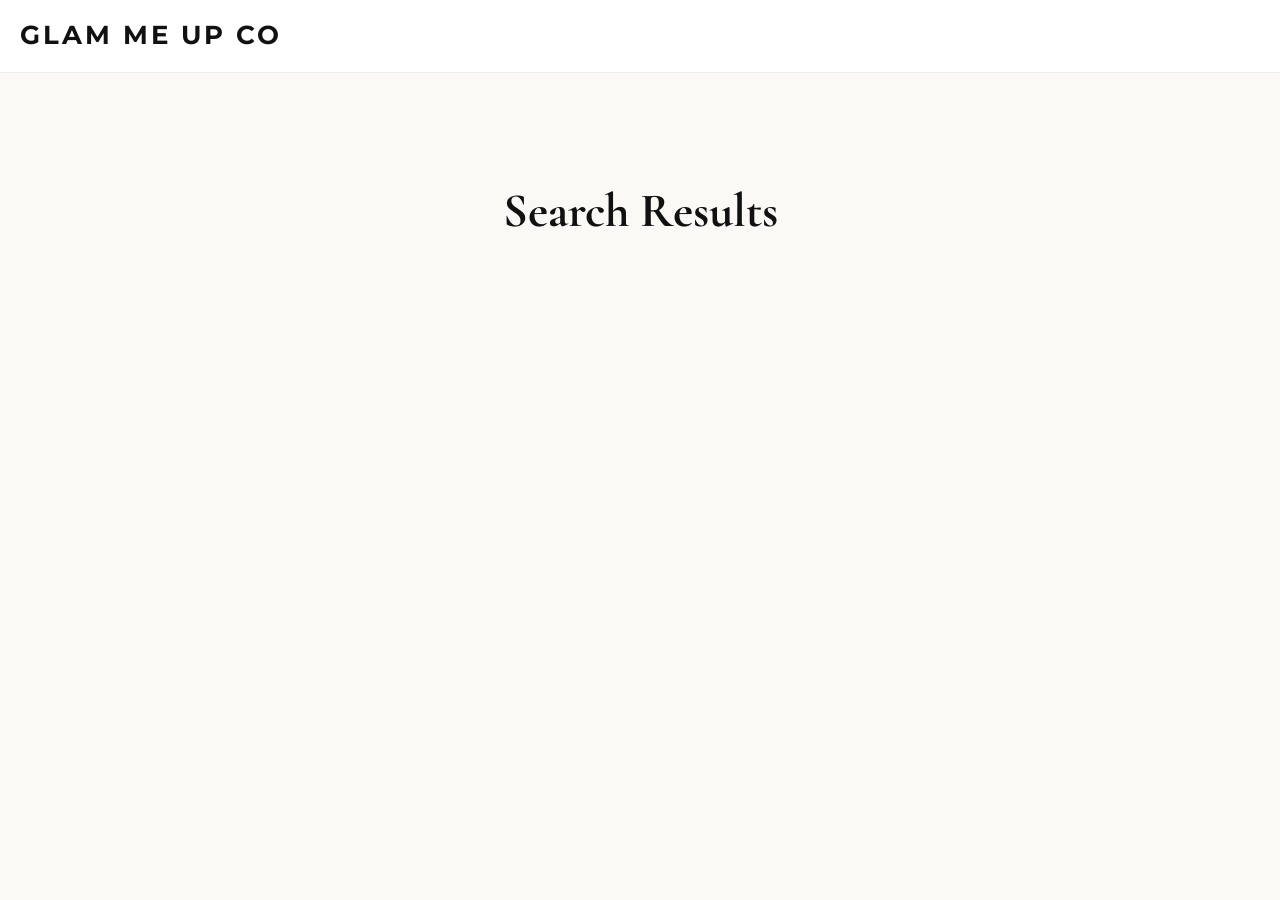
==== search.html @ 22fc45bb "Update search.html" ====
<!DOCTYPE html>
<html lang="en">

<head>

    <meta charset="UTF-8">
    <meta name="viewport" content="width=device-width, initial-scale=1.0">

    <title>Search Results | GLAM ME UP CO</title>

    <link rel="stylesheet" href="style.css">

    <link href="https://fonts.googleapis.com/css2?family=Cormorant+Garamond:wght@400;600;700&family=Montserrat:wght@300;400;500;600&display=swap" rel="stylesheet">

</head>

<body>

    <!-- Header -->
    <header class="navbar">

        <div class="logo">
            GLAM ME UP CO
        </div>

    </header>

    <!-- Search Results -->

    <section class="signature">

        <div class="section-title">

            <h2 id="searchHeading">
                Search Results
            </h2>

            <p id="resultCount"></p>

        </div>

        <div class="product-grid" id="searchResults">

        </div>

        <p id="noResults" style="display:none;">
            No products found.
        </p>

    </section>

    <script src="search.js"></script>

</body>

</html>
---- style.css ----
*{
margin:0;
padding:0;
box-sizing:border-box;
}

html{
scroll-behavior:smooth;
}

body{

font-family:'Montserrat',sans-serif;

background:#FAF9F6;

color:#111;

line-height:1.6;
   
}

h1,h2,h3{

font-family:'Cormorant Garamond',serif;

}
/* =========================
   HEADER (CLEAN SYSTEM)
========================= */

.navbar{
    position: sticky;
    top: 0;
    z-index: 1000;

    display: flex;
    align-items: center;
    justify-content: space-between;

    padding: 15px 20px;

    background: #fff;
    border-bottom: 1px solid #eee;

    flex-wrap: nowrap; /* IMPORTANT: prevents stacking */
}

/* =========================
   LOGO (LEFT SIDE)
========================= */

.logo{
    font-size: 26px;
    font-weight: 700;
    letter-spacing: 3px;

    white-space: nowrap;
    flex-shrink: 0;
}

/* =========================
   RIGHT ICON GROUP
========================= */

.nav-icons{
    display: flex;
    align-items: center;
    gap: 12px;

    flex-shrink: 0;
}

/* =========================
   ICON BUTTONS
========================= */

.search-toggle,
.menu-toggle,
.cart-icon{
    background: none;
    border: none;
    cursor: pointer;

    display: flex;
    align-items: center;
    justify-content: center;

    color: #000;
    transition: 0.3s;
}

.search-toggle:hover,
.menu-toggle:hover,
.cart-icon:hover{
    color: #e91e63;
}

/* =========================
   NAV LINKS (DESKTOP)
========================= */

.nav-links{
    display: flex;
    list-style: none;
    gap: 40px;

    justify-content: center;
    flex: 2;
}

.nav-links a{
    font-size: 14px;
    font-weight: 500;
    letter-spacing: 1px;
    text-decoration: none;
    color: #111;
    text-transform: uppercase;
    transition: 0.3s;
}

.nav-links a:hover{
    color: #c79a6b;
}

/* =========================
   CART
========================= */

.cart-icon{
    font-size: 22px;
    cursor: pointer;
}

#cart-count{
    display: none;
    font-size: 10px;
    font-weight: 600;
    margin-left: 2px;
}

/* =========================
   MOBILE FIX (PHONE ONLY)
   THIS FIXES YOUR ISSUE
========================= */

@media(max-width: 768px){

    /* KEEP ROW LAYOUT — DO NOT STACK */
    .navbar{
        flex-wrap: nowrap;
        justify-content: space-between;
        padding: 12px 15px;
    }

    .logo{
        font-size: 20px;
        letter-spacing: 2px;
    }

    .nav-icons{
        gap: 10px;
    }

    .nav-links{
        display: none; /* hides desktop nav on mobile */
    }
}

/* EXTRA SMALL PHONES */
@media(max-width: 480px){

    .logo{
        font-size: 18px;
        letter-spacing: 1px;
    }

    .nav-icons{
        gap: 8px;
    }

    .search-toggle svg,
    .menu-toggle svg,
    .cart-icon svg{
        width: 18px;
        height: 18px;
    }
}

.hero{

height:90vh;

display:flex;

align-items:center;

padding:0 8%;

background:#F5F1EC;

}

.hero-content{

max-width:650px;

}

.small-title{

letter-spacing:4px;

text-transform:uppercase;

color:#777;

margin-bottom:20px;

}

.hero h1{

font-size:72px;

line-height:1.1;

margin-bottom:25px;

}

.hero-text{

font-size:18px;

max-width:500px;

margin-bottom:40px;

color:#555;

}

.btn{

display:inline-block;

padding:16px 34px;

background:black;

color:white;

text-decoration:none;

border-radius:40px;

margin-right:15px;

transition:.3s;

}

.btn:hover{

background:#333;

}

.btn-outline{

display:inline-block;

padding:16px 34px;

border:2px solid black;

text-decoration:none;

color:black;

border-radius:40px;

transition:.3s;

}

.btn-outline:hover{

background:black;

color:white;

}
.contact form {
    max-width: 600px;
    margin: auto;
}

.contact input,
.contact textarea {
    width: 100%;
    padding: 15px;
    margin: 10px 0;
    border: none;
    border-radius: 8px;
}

.contact button {
    background: black;
    color: white;
    padding: 15px 30px;
    border: none;
    border-radius: 30px;
    cursor: pointer;
    font-weight: bold;
    transition: 0.3s;
}

.contact button:hover {
    background: #333;
}
/* Mobile Design */
@media (max-width: 768px) {

    .nav-links {
        flex-direction: column;
        gap: 15px;
        padding: 0;
        margin-top: 15px;
    }

    .hero h1 {
        font-size: 40px;
    }

    .hero p {
        font-size: 18px;
        padding: 0 20px;
    }

    .grid {
        flex-direction: column;
        align-items: center;
    }

    .card {
        width: 90%;
    }

    .btn,
    .btn-outline {
        display: block;
        margin: 10px auto;
        width: 200px;
    }

    .contact form {
        width: 90%;
    }
}
.whatsapp {
    position: fixed;
    bottom: 20px;
    right: 20px;
    background: #25D366;
    color: white;
    padding: 15px 20px;
    border-radius: 30px;
    text-decoration: none;
    font-weight: bold;
}
.gallery {
    padding: 80px 20px;
    text-align: center;
}

.gallery-grid {
    display: grid;
    grid-template-columns: repeat(auto-fit, minmax(250px, 1fr));
    gap: 15px;
}

.gallery-grid img {
    width: 100%;
    height: 350px;
    object-fit: cover;
    border-radius: 10px;
    transition: transform 0.4s ease;
}

.gallery-grid img:hover {
    transform: scale(1.05);
}
@keyframes fadeIn {
    from {
        opacity: 0;
        transform: translateY(30px);
    }

    to {
        opacity: 1;
        transform: translateY(0);
    }
}

section {
    animation: fadeIn 1s ease;
}
.booking {
    padding: 80px 20px;
    text-align: center;
}

.booking-form {
    max-width: 700px;
    margin: auto;
}

.booking-form input,
.booking-form select,
.booking-form textarea {
    width: 100%;
    padding: 15px;
    margin: 10px 0;
    border-radius: 8px;
    border: none;
}

.booking-form button {
    background: black;
    color: white;
    padding: 15px 30px;
    border: none;
    border-radius: 30px;
    font-weight: bold;
    cursor: pointer;
}
.newsletter {
    background: #111;
    padding: 60px 20px;
    text-align: center;
}

.newsletter input {
    padding: 15px;
    width: 300px;
    max-width: 90%;
}

.newsletter button {
    padding: 15px 25px;
    background: #e88aa8;
    border: none;
    margin-left: 10px;
}
.newsletter button {
    background: black;
    color: white;
    border: none;
    padding: 12px 20px;
    cursor: pointer;
}

.newsletter input {
    border: 1px solid #ddd;
    padding: 12px;
}
.socials {
    margin-top: 20px;
}

.socials a {
    color: black;
    margin: 0 10px;
    text-decoration: none;
}
.add-cart {
    background: white;
    color: black;
    border: 1px solid black;
    padding: 12px 20px;
    border-radius: 30px;
    cursor: pointer;
    transition: 0.3s;
}
    .add-cart {
    margin-top: 10px;
    width: 100%;
}

.add-cart:hover {
    background: black;
    color: white;
}

.cart-icon {
    color: black;
    font-size: 22px;
    cursor: pointer;
}
.cart-panel {
    position: fixed;
    top: 0;
    right: -350px;
    width: 320px;
    height: 100%;
    background: #111;
    color: white;
    padding: 20px;
    transition: right 0.4s ease;
    overflow-y: auto;
    z-index: 1000;
}

.cart-panel.open {
    right: 0;
}

.cart-panel ul {
    list-style: none;
    padding: 0;
}

.cart-panel li {
    padding: 15px 0;
    border-bottom: 1px solid #e88aa8;
}

.checkout-btn {
    width: 100%;
    padding: 15px;
    background: black;
    color: white;
    border: none;
    font-weight: bold;
    margin-top: 20px;
    cursor: pointer;
}
.checkout-btn:hover {

    background: #333;

}
.remove-btn {
    float: right;
    background: red;
    color: white;
    border: none;
    border-radius: 50%;
    cursor: pointer;
    width: 25px;
    height: 25px;
}
.product-page {
    display: flex;
    flex-wrap: wrap;
    gap: 40px;
    padding: 80px 40px;
    align-items: center;
}

.product-page img {
    width: 400px;
    max-width: 100%;
    border-radius: 10px;
}

.product-info {
    max-width: 500px;
}

.price {
    color: black;
    font-size: 28px;
}
.search-section {
    text-align: center;
    margin: 40px 0;
}

#searchInput {
    width: 300px;
    max-width: 90%;
    padding: 15px;
    border-radius: 30px;
    border: none;
}

.filters {
    text-align: center;
    margin: 20px 0;
}

.filters button {
    background: #e88aa8;
    border: none;
    padding: 12px 20px;
    margin: 5px;
    border-radius: 25px;
    cursor: pointer;
}
.signature{
    padding:100px 8%;
    text-align:center;
}

.section-title h2{
    font-size:48px;
    margin-bottom:10px;
}

.section-title p{
    color:#666;
    margin-bottom:50px;
}

.product-grid{
    display:grid;
    grid-template-columns:repeat(3,1fr);
    gap:30px;
}

.product-card{
    background:white;
    border-radius:15px;
    padding:20px;
    box-shadow:0 10px 25px rgba(0,0,0,0.05);
    transition:.3s;
}

.product-card:hover{
    transform:translateY(-8px);
}

.product-card img{
    width:100%;
    height:350px;
    object-fit:cover;
    border-radius:12px;
}

.product-card h3{
    margin:15px 0 5px;
}

.price{
    color:#E8A3B5;
    font-weight:bold;
    margin-bottom:15px;
}

.add-cart{
    background:white;
    border:1px solid black;
    padding:12px 20px;
    border-radius:30px;
    cursor:pointer;
    transition:.3s;
}

.add-cart:hover{
    background:black;
    color:white;
}
@media(max-width:900px){
    .product-grid{
        grid-template-columns:1fr;
    }
}
/* =========================
   IPAD PORTRAIT FIX (SIGNATURE PIECES)
   Keeps same layout as desktop
========================= */

@media (min-width: 768px) and (max-width: 1024px) and (orientation: portrait){

    .product-grid{
        grid-template-columns: repeat(3, 1fr);
        gap: 30px;
    }

    .product-card img{
        height: 320px;
    }
}
.about{
    padding:100px 8%;
    background:#FAF9F6;
}

.about-container{
    display:flex;
    justify-content:center;
}

.about-text{
    max-width:900px;
    text-align:left;
}

.about-text h2{
    font-size:48px;
    margin-bottom:25px;
}

.about-text p{
    margin-bottom:18px;
    color:#555;
    line-height:1.8;
    font-size:17px;
}

.signature-line{
    margin-top:30px;
    font-size:18px;
    color:#111;
    letter-spacing:1px;
}
.why{
    padding:100px 8%;
    background:white;
    text-align:center;
}

.why-grid{
    display:grid;
    grid-template-columns:repeat(2,1fr);
    gap:30px;
    margin-top:50px;
}

.why-box{
    background:#FAF9F6;
    padding:30px;
    border-radius:15px;
    transition:.3s;
    border:1px solid #eee;
}

.why-box:hover{
    transform:translateY(-8px);
}

.why-box h3{
    margin-bottom:15px;
    font-size:22px;
}

.why-box p{
    color:#555;
    line-height:1.6;
}
@media(max-width:900px){
    .why-grid{
        grid-template-columns:1fr;
    }
}
.lookbook{
    padding:120px 10%;
    background:#FAF9F6;
    text-align:center;
}

.gallery-grid{
    display:grid;
    grid-template-columns:repeat(3, 1fr);
    gap:40px; /* 👈 BIGGER SPACE BETWEEN IMAGES */
    margin-top:60px;
}

.gallery-item{
    overflow:hidden;
    border-radius:18px;
    box-shadow:0 10px 30px rgba(0,0,0,0.06);
}

.gallery-item img{
    width:100%;
    height:380px;
    object-fit:cover;
    transition:0.5s ease;
    display:block;
}

.gallery-item img:hover{
    transform:scale(1.05);
}
@media(max-width:900px){
    .gallery-grid{
        grid-template-columns:1fr;
        gap:30px;
    }

    .gallery-item img{
        height:320px;
    }
}
.testimonials{
    padding:120px 10%;
    background:white;
    text-align:center;
}

.testimonial-grid{
    display:grid;
    grid-template-columns:repeat(3,1fr);
    gap:30px;
    margin-top:60px;
}

.testimonial-card{
    background:#FAF9F6;
    padding:35px;
    border-radius:15px;
    box-shadow:0 10px 25px rgba(0,0,0,0.05);
    transition:0.3s;
}

.testimonial-card:hover{
    transform:translateY(-8px);
}

.testimonial-card p{
    font-style:italic;
    color:#555;
    line-height:1.7;
    margin-bottom:20px;
}

.testimonial-card h4{
    color:#111;
    font-weight:600;
}
@media(max-width:900px){
    .testimonial-grid{
        grid-template-columns:1fr;
    }
}
.booking{
    padding:120px 10%;
    background:#FAF9F6;
    text-align:center;
}

.booking-form{
    max-width:700px;
    margin:50px auto 0;
    display:flex;
    flex-direction:column;
    gap:20px;
}

.booking-form input,
.booking-form select,
.booking-form textarea{
    padding:15px;
    border:1px solid #ddd;
    border-radius:10px;
    font-family:inherit;
    font-size:16px;
    background:white;
}

.booking-form textarea{
    resize:none;
}

.booking-form button{
    background:black;
    color:white;
    padding:15px;
    border:none;
    border-radius:30px;
    cursor:pointer;
    font-weight:bold;
    transition:0.3s;
}

.booking-form button:hover{
    background:#333;
}
#consultation .section-title{
    text-align: center;
    margin-bottom: 40px;
}

#consultation .section-title h2{
    font-size: 48px;
    margin-bottom: 10px;
}

#consultation .section-title p{
    color: #666;s
    font-size: 16px;
}
.newsletter{
    padding:120px 10%;
    background:white;
    text-align:center;
}

.newsletter-box{
    display:flex;
    justify-content:center;
    gap:10px;
    margin-top:40px;
    flex-wrap:wrap;
}

.newsletter-box input{
    padding:15px;
    width:300px;
    border:1px solid pink;
    border-radius:30px;
    outline:none;
}

.newsletter-box button{
    padding:15px 25px;
    border:none;
    border-radius:30px;
    background:black;
    color:white;
    cursor:pointer;
    transition:0.3s;
}

.newsletter-box button:hover{
    background:#333;
}

.search-wrapper{
    position: relative;
    display: flex;
    flex-direction: column;
    align-items: flex-end;
}

/* SVG buttons */
.search-toggle,
.search-box button{
    background: none;
    border: none;
    cursor: pointer;
    display: flex;
    align-items: center;
    justify-content: center;
    color: black;
}

/* hidden search box */
.search-box{
    display: none;
    align-items: center;
    background: #fff;
    border: 1px solid #ddd;
    border-radius: 30px;
    padding: 6px 12px;
    width: 320px;
}

.search-box.active{
    display: flex;
}
.search-box button:hover{
    background:#333;
}
.search-box input{
    flex: 1;
    border: none;
    outline: none;
    font-size: 15px;
    background: transparent;
}
.search-actions{
    display: flex;
    align-items: center;
    gap: 8px;
}
.search-actions button{
    background: none;
    border: none;
    cursor: pointer;
    display: flex;
    align-items: center;
    justify-content: center;
    color: black;
    padding: 4px;
}

.search-actions button:hover{
    color: #e9a8bb;
}
#noResults{
    text-align:center;
    margin-top:40px;
    font-size:20px;
    color:#777;
    font-style:italic;
}
.search-suggestions{
    position: absolute;
    top: 100%;
    left: 0;

    width: 100%;

    background: white;
    border: 1px solid #ddd;
    border-radius: 10px;

    margin-top: 5px;

    box-shadow: 0 8px 20px rgba(0,0,0,0.1);

    display: none;
    z-index: 9999;
}

.search-suggestions div{
    padding:12px;
    cursor:pointer;
    transition:0.3s;
}

.search-suggestions div:hover{
    background:#f7f7f7;
}

.side-menu{
    position: fixed;
    top: 0;
    right: -250px;
    width: 250px;
    height: 100vh;
    background: white;
    box-shadow: -2px 0 10px rgba(0,0,0,0.1);
    padding: 80px 20px;
    display: flex;
    flex-direction: column;
    gap: 20px;
    transition: 0.3s ease;
    z-index: 9999;
}

.side-menu a{
    text-decoration: none;
    color: black;
    font-size: 14px;
    text-transform: uppercase;
    letter-spacing: 1px;
}

.side-menu.active{
    right: 0;
}

/* =========================
   CONTACT SECTION (LUXURY SVG VERSION)
========================= */

.contact-section{
    padding: 100px 8%;
    background: #FAF9F6;
    text-align: center;
}

/* TITLE */
.contact-section .section-title h2{
    font-size: 48px;
    margin-bottom: 10px;
}

.contact-section .section-title p{
    color: #666;
    margin-bottom: 50px;
}

/* GRID */
.contact-grid{
    display: grid;
    grid-template-columns: repeat(4, 1fr);
    gap: 25px;
    margin-top: 40px;
}

/* CARD */
.contact-card{
    background: white;
    padding: 30px 20px;
    border-radius: 15px;
    box-shadow: 0 10px 25px rgba(0,0,0,0.05);
    transition: 0.3s ease;
    text-align: center;
}

.contact-card:hover{
    transform: translateY(-8px);
}

/* SVG ICON */
.contact-card .icon{
    width: 30px;
    height: 30px;
    margin-bottom: 15px;
    stroke: currentColor;
    color: #111;
}

/* TITLE INSIDE CARD */
.contact-card h3{
    font-size: 18px;
    margin-bottom: 8px;
}

/* DESCRIPTION */
.contact-card p{
    font-size: 14px;
    color: #666;
    margin-bottom: 15px;
}

/* BUTTON LINK */
.contact-card a{
    display: inline-block;
    padding: 10px 18px;
    border: 1px solid black;
    border-radius: 30px;
    text-decoration: none;
    color: black;
    font-size: 13px;
    transition: 0.3s ease;
}

.contact-card a:hover{
    background: black;
    color: white;
}

/* =========================
   RESPONSIVE DESIGN
========================= */

/* TABLET */
@media(max-width: 900px){
    .contact-grid{
        grid-template-columns: repeat(2, 1fr);
    }
}

/* PHONE */
@media(max-width: 600px){
    .contact-grid{
        grid-template-columns: 1fr;
    }

    .contact-section .section-title h2{
        font-size: 32px;
    }
}

.bottom-nav{
    display: none;
}
@media (max-width: 768px) {

    .navbar .nav-links{
        display: none;
    }

    .bottom-nav{
        display: flex;
        position: fixed;
        bottom: 0;
        left: 0;
        right: 0;

        background: white;
        border-top: 1px solid #eee;

        justify-content: space-around;
        padding: 12px 0;

        z-index: 9999;
    }

    .bottom-nav a{
        text-decoration: none;
        font-size: 12px;
        color: black;
        font-weight: 500;
        text-transform: uppercase;
        letter-spacing: 1px;
    }
}
body{
    padding-bottom: 70px;
}
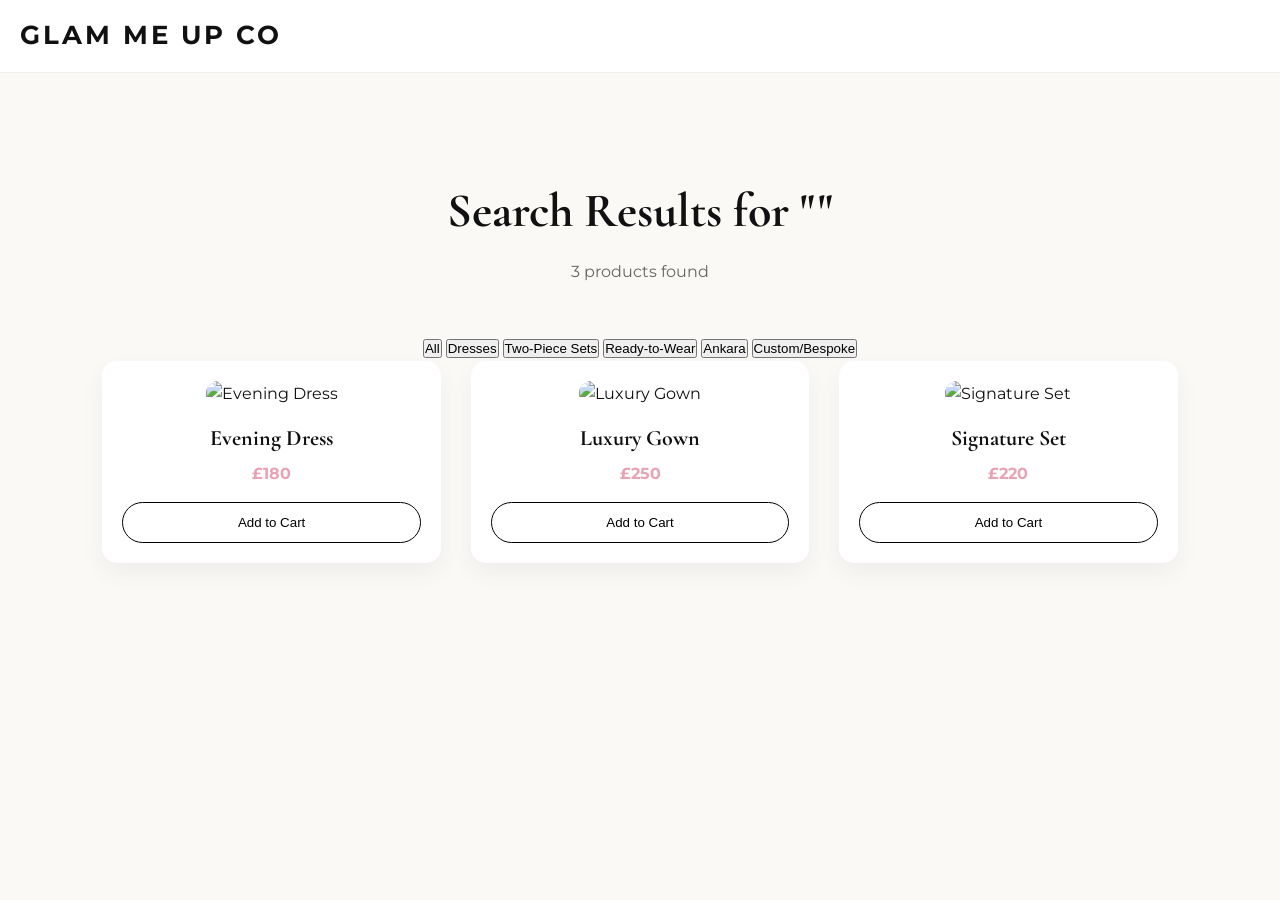
==== commit 41477ff6: "Update search.html" ====
--- a/search.html
+++ b/search.html
@@ -25,32 +25,69 @@
 
     </header>
 
-    <!-- Search Results -->
+  <!-- Search Results -->
 
-    <section class="signature">
+<section id="shop" class="signature">
 
-        <div class="section-title">
+    <div class="section-title">
 
-            <h2 id="searchHeading">
-                Search Results
-            </h2>
+        <h2 id="searchHeading">
+            Search Results
+        </h2>
 
-            <p id="resultCount"></p>
+        <p id="resultCount"></p>
 
-        </div>
+    </div>
 
-        <div class="product-grid" id="searchResults">
 
-        </div>
+    <!-- Category Filter -->
 
-        <p id="noResults" style="display:none;">
-            No products found.
-        </p>
+    <div class="category-filter">
 
-    </section>
+        <button class="category-btn active" data-category="all">
+            All
+        </button>
+
+        <button class="category-btn" data-category="dress">
+            Dresses
+        </button>
+
+        <button class="category-btn" data-category="two-piece">
+            Two-Piece Sets
+        </button>
+
+        <button class="category-btn" data-category="ready">
+            Ready-to-Wear
+        </button>
+
+        <button class="category-btn" data-category="ankara">
+            Ankara
+        </button>
+
+        <button class="category-btn" data-category="custom">
+            Custom/Bespoke
+        </button>
+
+    </div>
+
+
+    <!-- Products -->
+
+    <div class="product-grid" id="searchResults">
+
+    </div>
+
+
+    <p id="noResults" style="display:none;">
+        No products found.
+    </p>
+
+
+</section>
 
     <script src="search.js"></script>
 
 </body>
 
 </html>
+
--- a/style.css
+++ b/style.css
@@ -1,1199 +1,2246 @@
+/* =========================
+   RESET
+========================= */
+
 *{
-margin:0;
-padding:0;
-box-sizing:border-box;
+    margin:0;
+    padding:0;
+    box-sizing:border-box;
 }
 
 html{
-scroll-behavior:smooth;
+    scroll-behavior:smooth;
 }
 
 body{
 
-font-family:'Montserrat',sans-serif;
-
-background:#FAF9F6;
-
-color:#111;
-
-line-height:1.6;
-   
-}
-
-h1,h2,h3{
-
-font-family:'Cormorant Garamond',serif;
-
-}
-/* =========================
-   HEADER (CLEAN SYSTEM)
+    font-family:'Montserrat',sans-serif;
+
+    background:#FAF9F6;
+
+    color:#111;
+
+    line-height:1.6;
+
+    padding-bottom:70px;
+
+}
+
+h1,
+h2,
+h3{
+
+    font-family:'Cormorant Garamond',serif;
+
+}
+
+
+/* =========================
+   NAVBAR
 ========================= */
 
 .navbar{
-    position: sticky;
-    top: 0;
-    z-index: 1000;
-
-    display: flex;
-    align-items: center;
-    justify-content: space-between;
-
-    padding: 15px 20px;
-
-    background: #fff;
-    border-bottom: 1px solid #eee;
-
-    flex-wrap: nowrap; /* IMPORTANT: prevents stacking */
-}
-
-/* =========================
-   LOGO (LEFT SIDE)
-========================= */
+
+    position:sticky;
+
+    top:0;
+
+    z-index:1000;
+
+    display:flex;
+
+    align-items:center;
+
+    justify-content:space-between;
+
+    padding:15px 20px;
+
+    background:white;
+
+    border-bottom:1px solid #eee;
+
+    flex-wrap:nowrap;
+
+}
+
+
+/* LOGO */
 
 .logo{
-    font-size: 26px;
-    font-weight: 700;
-    letter-spacing: 3px;
-
-    white-space: nowrap;
-    flex-shrink: 0;
-}
-
-/* =========================
-   RIGHT ICON GROUP
-========================= */
+
+    font-size:26px;
+
+    font-weight:700;
+
+    letter-spacing:3px;
+
+    white-space:nowrap;
+
+    flex-shrink:0;
+
+}
+
+
+/* RIGHT ICON AREA */
 
 .nav-icons{
-    display: flex;
-    align-items: center;
-    gap: 12px;
-
-    flex-shrink: 0;
-}
-
-/* =========================
-   ICON BUTTONS
-========================= */
+
+    display:flex;
+
+    align-items:center;
+
+    gap:12px;
+
+    flex-shrink:0;
+
+}
+
+
+/* ICON BUTTONS */
 
 .search-toggle,
 .menu-toggle,
 .cart-icon{
-    background: none;
-    border: none;
-    cursor: pointer;
-
-    display: flex;
-    align-items: center;
-    justify-content: center;
-
-    color: #000;
-    transition: 0.3s;
-}
+
+    background:none;
+
+    border:none;
+
+    cursor:pointer;
+
+    display:flex;
+
+    align-items:center;
+
+    justify-content:center;
+
+    color:#000;
+
+    transition:.3s;
+
+}
+
 
 .search-toggle:hover,
 .menu-toggle:hover,
 .cart-icon:hover{
-    color: #e91e63;
-}
-
-/* =========================
-   NAV LINKS (DESKTOP)
-========================= */
+
+    color:#e91e63;
+
+}
+
+
+/* =========================
+   SEARCH SYSTEM
+========================= */
+
+
+.search-wrapper{
+
+    position:relative;
+
+    display:flex;
+
+    flex-direction:column;
+
+    align-items:flex-end;
+
+}
+
+
+/* SEARCH BOX */
+
+.search-box{
+
+    display:none;
+
+    align-items:center;
+
+    background:white;
+
+    border:1px solid #ddd;
+
+    border-radius:30px;
+
+    padding:6px 12px;
+
+    width:320px;
+
+}
+
+
+.search-box.active{
+
+    display:flex;
+
+}
+
+
+.search-box input{
+
+    flex:1;
+
+    border:none;
+
+    outline:none;
+
+    font-size:15px;
+
+    background:transparent;
+
+}
+
+
+.search-actions{
+
+    display:flex;
+
+    align-items:center;
+
+    gap:8px;
+
+}
+
+
+.search-actions button{
+
+    background:none;
+
+    border:none;
+
+    cursor:pointer;
+
+    display:flex;
+
+    align-items:center;
+
+    justify-content:center;
+
+    padding:4px;
+
+    color:black;
+
+}
+
+
+.search-actions button:hover{
+
+    color:#e9a8bb;
+
+}
+
+
+/* SEARCH SUGGESTIONS */
+
+.search-suggestions{
+
+    position:absolute;
+
+    top:100%;
+
+    left:0;
+
+    width:100%;
+
+    background:white;
+
+    border:1px solid #ddd;
+
+    border-radius:10px;
+
+    margin-top:5px;
+
+    box-shadow:0 8px 20px rgba(0,0,0,.1);
+
+    display:none;
+
+    z-index:9999;
+
+}
+
+
+.search-suggestions div{
+
+    padding:12px;
+
+    cursor:pointer;
+
+    transition:.3s;
+
+}
+
+
+.search-suggestions div:hover{
+
+    background:#f7f7f7;
+
+}
+
+
+/* =========================
+   CART ICON COUNT
+========================= */
+
+
+.cart-icon{
+
+    position:relative;
+
+}
+
+
+#cart-count{
+
+    position:absolute;
+
+    right:-8px;
+
+    bottom:-3px;
+
+    font-size:10px;
+
+    font-weight:600;
+
+    line-height:14px;
+
+    min-width:14px;
+
+    height:14px;
+
+    border-radius:50%;
+
+    display:none;
+
+    align-items:center;
+
+    justify-content:center;
+
+    background:#fff;
+
+    color:#000;
+
+}
+
+
+/* =========================
+   SIDE MENU
+========================= */
+
+
+.side-menu{
+
+    position:fixed;
+
+    top:0;
+
+    right:-250px;
+
+    width:250px;
+
+    height:100vh;
+
+    background:white;
+
+    box-shadow:-2px 0 10px rgba(0,0,0,.1);
+
+    padding:80px 20px;
+
+    display:flex;
+
+    flex-direction:column;
+
+    gap:20px;
+
+    transition:.3s ease;
+
+    z-index:9999;
+
+}
+
+
+.side-menu a{
+
+    text-decoration:none;
+
+    color:black;
+
+    font-size:14px;
+
+    text-transform:uppercase;
+
+    letter-spacing:1px;
+
+}
+
+
+.side-menu.active{
+
+    right:0;
+
+}
+
+
+/* =========================
+   DESKTOP NAV LINKS
+========================= */
+
 
 .nav-links{
-    display: flex;
-    list-style: none;
-    gap: 40px;
-
-    justify-content: center;
-    flex: 2;
-}
+
+    display:flex;
+
+    list-style:none;
+
+    gap:40px;
+
+    justify-content:center;
+
+    flex:2;
+
+}
+
 
 .nav-links a{
-    font-size: 14px;
-    font-weight: 500;
-    letter-spacing: 1px;
-    text-decoration: none;
-    color: #111;
-    text-transform: uppercase;
-    transition: 0.3s;
-}
+
+    font-size:14px;
+
+    font-weight:500;
+
+    letter-spacing:1px;
+
+    text-decoration:none;
+
+    text-transform:uppercase;
+
+    color:#111;
+
+    transition:.3s;
+
+}
+
 
 .nav-links a:hover{
-    color: #c79a6b;
-}
-
-/* =========================
-   CART
-========================= */
-
-.cart-icon{
-    font-size: 22px;
-    cursor: pointer;
-}
-
-#cart-count{
-    display: none;
-    font-size: 10px;
-    font-weight: 600;
-    margin-left: 2px;
-}
-
-/* =========================
-   MOBILE FIX (PHONE ONLY)
-   THIS FIXES YOUR ISSUE
-========================= */
-
-@media(max-width: 768px){
-
-    /* KEEP ROW LAYOUT — DO NOT STACK */
+
+    color:#c79a6b;
+
+}
+
+
+/* =========================
+   TABLET + PHONE NAV FIX
+========================= */
+
+
+@media(max-width:768px){
+
     .navbar{
-        flex-wrap: nowrap;
-        justify-content: space-between;
-        padding: 12px 15px;
-    }
+
+        flex-wrap:nowrap;
+
+        justify-content:space-between;
+
+        padding:12px 15px;
+
+    }
+
 
     .logo{
-        font-size: 20px;
-        letter-spacing: 2px;
-    }
+
+        font-size:20px;
+
+        letter-spacing:2px;
+
+    }
+
 
     .nav-icons{
-        gap: 10px;
-    }
+
+        gap:10px;
+
+    }
+
 
     .nav-links{
-        display: none; /* hides desktop nav on mobile */
-    }
-}
-
-/* EXTRA SMALL PHONES */
-@media(max-width: 480px){
+
+        display:none;
+
+    }
+
+}
+
+
+
+@media(max-width:480px){
+
 
     .logo{
-        font-size: 18px;
-        letter-spacing: 1px;
-    }
+
+        font-size:18px;
+
+        letter-spacing:1px;
+
+    }
+
 
     .nav-icons{
-        gap: 8px;
-    }
+
+        gap:8px;
+
+    }
+
 
     .search-toggle svg,
     .menu-toggle svg,
     .cart-icon svg{
-        width: 18px;
-        height: 18px;
-    }
-}
+
+        width:18px;
+
+        height:18px;
+
+    }
+
+}
+
+/* =========================
+   CART SYSTEM
+========================= */
+
+
+/* CART OVERLAY */
+
+.cart-overlay{
+
+    position:fixed;
+
+    inset:0;
+
+    background:rgba(0,0,0,0.35);
+
+    opacity:0;
+
+    visibility:hidden;
+
+    transition:.3s ease;
+
+    z-index:9998;
+
+}
+
+
+.cart-overlay.active{
+
+    opacity:1;
+
+    visibility:visible;
+
+}
+
+
+/* =========================
+   CART PANEL
+========================= */
+
+
+.cart-panel{
+
+    position:fixed;
+
+    top:0;
+
+    right:-420px;
+
+    width:380px;
+
+    max-width:90%;
+
+    height:100vh;
+
+    background:white;
+
+    z-index:9999;
+
+    display:flex;
+
+    flex-direction:column;
+
+    transition:.4s ease;
+
+    box-shadow:-10px 0 30px rgba(0,0,0,.15);
+
+}
+
+
+.cart-panel.open{
+
+    right:0;
+
+}
+
+
+
+/* =========================
+   CART HEADER
+========================= */
+
+
+.cart-header{
+
+    display:flex;
+
+    justify-content:space-between;
+
+    align-items:center;
+
+    padding:25px;
+
+    border-bottom:1px solid #eee;
+
+}
+
+
+.cart-header h2{
+
+    font-size:28px;
+
+}
+
+
+.close-cart{
+
+    background:none;
+
+    border:none;
+
+    cursor:pointer;
+
+    display:flex;
+
+    align-items:center;
+
+}
+
+
+
+/* =========================
+   CART ITEMS
+========================= */
+
+
+.cart-items{
+
+    flex:1;
+
+    overflow-y:auto;
+
+    padding:20px;
+
+}
+
+
+
+.cart-item{
+
+    display:flex;
+
+    gap:15px;
+
+    padding:20px 0;
+
+    border-bottom:1px solid #eee;
+
+}
+
+
+
+.cart-item img{
+
+    width:80px;
+
+    height:100px;
+
+    object-fit:cover;
+
+    border-radius:10px;
+
+}
+
+
+
+.cart-details{
+
+    flex:1;
+
+}
+
+
+
+.cart-details h3{
+
+    font-size:18px;
+
+    margin-bottom:5px;
+
+}
+
+
+
+.cart-details p{
+
+    color:#666;
+
+    font-size:14px;
+
+}
+
+
+
+/* =========================
+   QUANTITY CONTROLS
+========================= */
+
+
+.quantity-controls{
+
+    display:flex;
+
+    align-items:center;
+
+    gap:12px;
+
+    margin-top:12px;
+
+}
+
+
+
+.quantity-controls button{
+
+    width:28px;
+
+    height:28px;
+
+    border-radius:50%;
+
+    border:1px solid #111;
+
+    background:white;
+
+    cursor:pointer;
+
+}
+
+
+
+.quantity-controls span{
+
+    font-size:14px;
+
+}
+
+
+
+/* REMOVE BUTTON */
+
+.remove-item{
+
+    background:none;
+
+    border:none;
+
+    color:#888;
+
+    cursor:pointer;
+
+    font-size:12px;
+
+    margin-top:10px;
+
+}
+
+
+.remove-item:hover{
+
+    color:black;
+
+}
+
+
+
+/* =========================
+   EMPTY CART
+========================= */
+
+
+.empty-cart{
+
+    text-align:center;
+
+    padding-top:80px;
+
+    color:#666;
+
+}
+
+
+
+.empty-cart svg{
+
+    margin-bottom:20px;
+
+}
+
+
+
+.empty-cart h3{
+
+    margin-top:15px;
+
+}
+
+
+
+/* =========================
+   CART FOOTER
+========================= */
+
+
+.cart-footer{
+
+    border-top:1px solid #eee;
+
+    padding:25px;
+
+}
+
+
+
+.cart-total{
+
+    display:flex;
+
+    justify-content:space-between;
+
+    font-size:18px;
+
+    margin-bottom:20px;
+
+}
+
+
+
+.checkout-btn{
+
+    width:100%;
+
+    padding:15px;
+
+    background:black;
+
+    color:white;
+
+    border:none;
+
+    border-radius:30px;
+
+    cursor:pointer;
+
+    font-weight:600;
+
+    letter-spacing:1px;
+
+    transition:.3s;
+
+}
+
+
+
+.checkout-btn:hover{
+
+    background:#333;
+
+}
+
+
+
+/* =========================
+   MOBILE CART
+========================= */
+
+
+@media(max-width:480px){
+
+
+    .cart-panel{
+
+        width:100%;
+
+        max-width:100%;
+
+    }
+
+}
+
+
+/* =========================
+   HERO SECTION
+========================= */
+
 
 .hero{
 
-height:90vh;
-
-display:flex;
-
-align-items:center;
-
-padding:0 8%;
-
-background:#F5F1EC;
-
-}
+    height:90vh;
+
+    display:flex;
+
+    align-items:center;
+
+    padding:0 8%;
+
+    background:#F5F1EC;
+
+}
+
 
 .hero-content{
 
-max-width:650px;
-
-}
+    max-width:650px;
+
+}
+
 
 .small-title{
 
-letter-spacing:4px;
-
-text-transform:uppercase;
-
-color:#777;
-
-margin-bottom:20px;
-
-}
+    letter-spacing:4px;
+
+    text-transform:uppercase;
+
+    color:#777;
+
+    margin-bottom:20px;
+
+}
+
 
 .hero h1{
 
-font-size:72px;
-
-line-height:1.1;
-
-margin-bottom:25px;
-
-}
+    font-size:72px;
+
+    line-height:1.1;
+
+    margin-bottom:25px;
+
+}
+
 
 .hero-text{
 
-font-size:18px;
-
-max-width:500px;
-
-margin-bottom:40px;
-
-color:#555;
-
-}
+    font-size:18px;
+
+    max-width:500px;
+
+    margin-bottom:40px;
+
+    color:#555;
+
+}
+
+
+
+/* =========================
+   BUTTONS
+========================= */
+
+
+.btn,
+.btn-outline{
+
+    display:inline-block;
+
+    padding:16px 34px;
+
+    border-radius:40px;
+
+    text-decoration:none;
+
+    transition:.3s;
+
+}
+
 
 .btn{
 
-display:inline-block;
-
-padding:16px 34px;
-
-background:black;
-
-color:white;
-
-text-decoration:none;
-
-border-radius:40px;
-
-margin-right:15px;
-
-transition:.3s;
-
-}
+    background:black;
+
+    color:white;
+
+    margin-right:15px;
+
+}
+
+
 
 .btn:hover{
 
-background:#333;
-
-}
+    background:#333;
+
+}
+
+
 
 .btn-outline{
 
-display:inline-block;
-
-padding:16px 34px;
-
-border:2px solid black;
-
-text-decoration:none;
-
-color:black;
-
-border-radius:40px;
-
-transition:.3s;
-
-}
+    border:2px solid black;
+
+    color:black;
+
+}
+
+
 
 .btn-outline:hover{
 
-background:black;
-
-color:white;
-
-}
-.contact form {
-    max-width: 600px;
-    margin: auto;
-}
-
-.contact input,
-.contact textarea {
-    width: 100%;
-    padding: 15px;
-    margin: 10px 0;
-    border: none;
-    border-radius: 8px;
-}
-
-.contact button {
-    background: black;
-    color: white;
-    padding: 15px 30px;
-    border: none;
-    border-radius: 30px;
-    cursor: pointer;
-    font-weight: bold;
-    transition: 0.3s;
-}
-
-.contact button:hover {
-    background: #333;
-}
-/* Mobile Design */
-@media (max-width: 768px) {
-
-    .nav-links {
-        flex-direction: column;
-        gap: 15px;
-        padding: 0;
-        margin-top: 15px;
-    }
-
-    .hero h1 {
-        font-size: 40px;
-    }
-
-    .hero p {
-        font-size: 18px;
-        padding: 0 20px;
-    }
-
-    .grid {
-        flex-direction: column;
-        align-items: center;
-    }
-
-    .card {
-        width: 90%;
-    }
+    background:black;
+
+    color:white;
+
+}
+
+
+
+/* =========================
+   SIGNATURE PIECES
+========================= */
+
+
+.signature{
+
+    padding:100px 8%;
+
+    text-align:center;
+
+}
+
+
+
+.section-title h2{
+
+    font-size:48px;
+
+    margin-bottom:10px;
+
+}
+
+
+
+.section-title p{
+
+    color:#666;
+
+    margin-bottom:50px;
+
+}
+
+/* =========================
+   PRODUCT CATEGORY FILTER
+========================= */
+
+.product-filter{
+
+    display:flex;
+
+    justify-content:center;
+
+    flex-wrap:wrap;
+
+    gap:15px;
+
+    margin-bottom:50px;
+
+}
+
+
+.filter-btn{
+
+    padding:12px 25px;
+
+    border:1px solid #111;
+
+    background:white;
+
+    color:#111;
+
+    border-radius:30px;
+
+    cursor:pointer;
+
+    font-family:'Montserrat',sans-serif;
+
+    font-size:14px;
+
+    transition:0.3s ease;
+
+}
+
+
+.filter-btn:hover{
+
+    background:#111;
+
+    color:white;
+
+}
+
+
+.filter-btn.active{
+
+    background:#111;
+
+    color:white;
+
+}
+
+
+
+/* MOBILE */
+
+@media(max-width:600px){
+
+    .product-filter{
+
+        gap:10px;
+
+    }
+
+
+    .filter-btn{
+
+        padding:10px 18px;
+
+        font-size:12px;
+
+    }
+
+}
+
+/* PRODUCT GRID */
+
+
+.product-grid{
+
+    display:grid;
+
+    grid-template-columns:repeat(3,1fr);
+
+    gap:30px;
+
+}
+
+
+
+/* PRODUCT CARD */
+
+
+.product-card{
+
+    background:white;
+
+    border-radius:15px;
+
+    padding:20px;
+
+    box-shadow:0 10px 25px rgba(0,0,0,.05);
+
+    transition:.3s ease;
+
+}
+
+
+
+.product-card:hover{
+
+    transform:translateY(-8px);
+
+}
+
+
+
+.product-card img{
+
+    width:100%;
+
+    height:350px;
+
+    object-fit:cover;
+
+    border-radius:12px;
+
+}
+
+
+
+.product-card h3{
+
+    margin:15px 0 5px;
+
+    font-size:22px;
+
+}
+
+
+
+.price{
+
+    color:#E8A3B5;
+
+    font-weight:bold;
+
+    margin-bottom:15px;
+
+}
+
+
+
+/* ADD TO CART BUTTON */
+
+
+.add-cart{
+
+    width:100%;
+
+    background:white;
+
+    color:black;
+
+    border:1px solid black;
+
+    padding:12px 20px;
+
+    border-radius:30px;
+
+    cursor:pointer;
+
+    transition:.3s;
+
+}
+
+
+
+.add-cart:hover{
+
+    background:black;
+
+    color:white;
+
+}
+
+
+
+/* SEARCH NO RESULTS */
+
+
+#noResults{
+
+    text-align:center;
+
+    margin-top:40px;
+
+    font-size:20px;
+
+    color:#777;
+
+    font-style:italic;
+
+}
+
+
+
+/* =========================
+   IPAD PORTRAIT FIX
+   KEEP DESKTOP STYLE
+========================= */
+
+
+@media(min-width:768px) 
+and (max-width:1024px)
+and (orientation:portrait){
+
+
+    .product-grid{
+
+        grid-template-columns:repeat(3,1fr);
+
+        gap:25px;
+
+    }
+
+
+
+    .product-card img{
+
+        height:320px;
+
+    }
+
+}
+
+
+
+/* =========================
+   TABLET + MOBILE
+========================= */
+
+
+@media(max-width:900px){
+
+
+    .product-grid{
+
+        grid-template-columns:1fr;
+
+    }
+
+
+}
+
+
+
+@media(max-width:768px){
+
+
+    .hero h1{
+
+        font-size:40px;
+
+    }
+
+
+
+    .hero-text{
+
+        font-size:16px;
+
+    }
+
 
     .btn,
-    .btn-outline {
-        display: block;
-        margin: 10px auto;
-        width: 200px;
-    }
-
-    .contact form {
-        width: 90%;
-    }
-}
-.whatsapp {
-    position: fixed;
-    bottom: 20px;
-    right: 20px;
-    background: #25D366;
-    color: white;
-    padding: 15px 20px;
-    border-radius: 30px;
-    text-decoration: none;
-    font-weight: bold;
-}
-.gallery {
-    padding: 80px 20px;
-    text-align: center;
-}
-
-.gallery-grid {
-    display: grid;
-    grid-template-columns: repeat(auto-fit, minmax(250px, 1fr));
-    gap: 15px;
-}
-
-.gallery-grid img {
-    width: 100%;
-    height: 350px;
-    object-fit: cover;
-    border-radius: 10px;
-    transition: transform 0.4s ease;
-}
-
-.gallery-grid img:hover {
-    transform: scale(1.05);
-}
-@keyframes fadeIn {
-    from {
-        opacity: 0;
-        transform: translateY(30px);
-    }
-
-    to {
-        opacity: 1;
-        transform: translateY(0);
-    }
-}
-
-section {
-    animation: fadeIn 1s ease;
-}
-.booking {
-    padding: 80px 20px;
-    text-align: center;
-}
-
-.booking-form {
-    max-width: 700px;
-    margin: auto;
-}
-
-.booking-form input,
-.booking-form select,
-.booking-form textarea {
-    width: 100%;
-    padding: 15px;
-    margin: 10px 0;
-    border-radius: 8px;
-    border: none;
-}
-
-.booking-form button {
-    background: black;
-    color: white;
-    padding: 15px 30px;
-    border: none;
-    border-radius: 30px;
-    font-weight: bold;
-    cursor: pointer;
-}
-.newsletter {
-    background: #111;
-    padding: 60px 20px;
-    text-align: center;
-}
-
-.newsletter input {
-    padding: 15px;
-    width: 300px;
-    max-width: 90%;
-}
-
-.newsletter button {
-    padding: 15px 25px;
-    background: #e88aa8;
-    border: none;
-    margin-left: 10px;
-}
-.newsletter button {
-    background: black;
-    color: white;
-    border: none;
-    padding: 12px 20px;
-    cursor: pointer;
-}
-
-.newsletter input {
-    border: 1px solid #ddd;
-    padding: 12px;
-}
-.socials {
-    margin-top: 20px;
-}
-
-.socials a {
-    color: black;
-    margin: 0 10px;
-    text-decoration: none;
-}
-.add-cart {
-    background: white;
-    color: black;
-    border: 1px solid black;
-    padding: 12px 20px;
-    border-radius: 30px;
-    cursor: pointer;
-    transition: 0.3s;
-}
-    .add-cart {
-    margin-top: 10px;
-    width: 100%;
-}
-
-.add-cart:hover {
-    background: black;
-    color: white;
-}
-
-.cart-icon {
-    color: black;
-    font-size: 22px;
-    cursor: pointer;
-}
-.cart-panel {
-    position: fixed;
-    top: 0;
-    right: -350px;
-    width: 320px;
-    height: 100%;
-    background: #111;
-    color: white;
-    padding: 20px;
-    transition: right 0.4s ease;
-    overflow-y: auto;
-    z-index: 1000;
-}
-
-.cart-panel.open {
-    right: 0;
-}
-
-.cart-panel ul {
-    list-style: none;
-    padding: 0;
-}
-
-.cart-panel li {
-    padding: 15px 0;
-    border-bottom: 1px solid #e88aa8;
-}
-
-.checkout-btn {
-    width: 100%;
-    padding: 15px;
-    background: black;
-    color: white;
-    border: none;
-    font-weight: bold;
-    margin-top: 20px;
-    cursor: pointer;
-}
-.checkout-btn:hover {
-
-    background: #333;
-
-}
-.remove-btn {
-    float: right;
-    background: red;
-    color: white;
-    border: none;
-    border-radius: 50%;
-    cursor: pointer;
-    width: 25px;
-    height: 25px;
-}
-.product-page {
-    display: flex;
-    flex-wrap: wrap;
-    gap: 40px;
-    padding: 80px 40px;
-    align-items: center;
-}
-
-.product-page img {
-    width: 400px;
-    max-width: 100%;
-    border-radius: 10px;
-}
-
-.product-info {
-    max-width: 500px;
-}
-
-.price {
-    color: black;
-    font-size: 28px;
-}
-.search-section {
-    text-align: center;
-    margin: 40px 0;
-}
-
-#searchInput {
-    width: 300px;
-    max-width: 90%;
-    padding: 15px;
-    border-radius: 30px;
-    border: none;
-}
-
-.filters {
-    text-align: center;
-    margin: 20px 0;
-}
-
-.filters button {
-    background: #e88aa8;
-    border: none;
-    padding: 12px 20px;
-    margin: 5px;
-    border-radius: 25px;
-    cursor: pointer;
-}
-.signature{
+    .btn-outline{
+
+        display:block;
+
+        width:200px;
+
+        text-align:center;
+
+        margin:10px auto;
+
+    }
+
+}
+
+/* =========================
+   ABOUT SECTION
+========================= */
+
+
+.about{
+
     padding:100px 8%;
+
+    background:#FAF9F6;
+
+}
+
+
+
+.about-container{
+
+    display:flex;
+
+    justify-content:center;
+
+}
+
+
+
+.about-text{
+
+    max-width:900px;
+
+    text-align:left;
+
+}
+
+
+
+.about-text h2{
+
+    font-size:48px;
+
+    margin-bottom:25px;
+
+}
+
+
+
+.about-text p{
+
+    margin-bottom:18px;
+
+    color:#555;
+
+    line-height:1.8;
+
+    font-size:17px;
+
+}
+
+
+
+.signature-line{
+
+    margin-top:30px;
+
+    font-size:18px;
+
+    color:#111;
+
+    letter-spacing:1px;
+
+}
+
+
+
+/* =========================
+   WHY CHOOSE SECTION
+========================= */
+
+
+.why{
+
+    padding:100px 8%;
+
+    background:white;
+
     text-align:center;
-}
-
-.section-title h2{
+
+}
+
+
+
+.why-grid{
+
+    display:grid;
+
+    grid-template-columns:repeat(2,1fr);
+
+    gap:30px;
+
+    margin-top:50px;
+
+}
+
+
+
+.why-box{
+
+    background:#FAF9F6;
+
+    padding:30px;
+
+    border-radius:15px;
+
+    border:1px solid #eee;
+
+    transition:.3s ease;
+
+}
+
+
+
+.why-box:hover{
+
+    transform:translateY(-8px);
+
+}
+
+
+
+.why-box h3{
+
+    margin-bottom:15px;
+
+    font-size:22px;
+
+}
+
+
+
+.why-box p{
+
+    color:#555;
+
+    line-height:1.6;
+
+}
+
+
+
+/* =========================
+   LOOKBOOK
+========================= */
+
+
+.lookbook{
+
+    padding:120px 10%;
+
+    background:#FAF9F6;
+
+    text-align:center;
+
+}
+
+
+
+.gallery-grid{
+
+    display:grid;
+
+    grid-template-columns:repeat(3,1fr);
+
+    gap:40px;
+
+    margin-top:60px;
+
+}
+
+
+
+.gallery-item{
+
+    overflow:hidden;
+
+    border-radius:18px;
+
+    box-shadow:0 10px 30px rgba(0,0,0,.06);
+
+}
+
+
+
+.gallery-item img{
+
+    width:100%;
+
+    height:380px;
+
+    object-fit:cover;
+
+    display:block;
+
+    transition:.5s ease;
+
+}
+
+
+
+.gallery-item img:hover{
+
+    transform:scale(1.05);
+
+}
+
+
+
+/* =========================
+   TESTIMONIALS
+========================= */
+
+
+.testimonials{
+
+    padding:120px 10%;
+
+    background:white;
+
+    text-align:center;
+
+}
+
+
+
+.testimonial-grid{
+
+    display:grid;
+
+    grid-template-columns:repeat(3,1fr);
+
+    gap:30px;
+
+    margin-top:60px;
+
+}
+
+
+
+.testimonial-card{
+
+    background:#FAF9F6;
+
+    padding:35px;
+
+    border-radius:15px;
+
+    box-shadow:0 10px 25px rgba(0,0,0,.05);
+
+    transition:.3s ease;
+
+}
+
+
+
+.testimonial-card:hover{
+
+    transform:translateY(-8px);
+
+}
+
+
+
+.testimonial-card p{
+
+    font-style:italic;
+
+    color:#555;
+
+    line-height:1.7;
+
+    margin-bottom:20px;
+
+}
+
+
+
+.testimonial-card h4{
+
+    color:#111;
+
+    font-weight:600;
+
+}
+
+
+
+/* =========================
+   TABLET
+========================= */
+
+
+@media(max-width:900px){
+
+
+    .why-grid{
+
+        grid-template-columns:1fr;
+
+    }
+
+
+
+    .gallery-grid{
+
+        grid-template-columns:1fr;
+
+    }
+
+
+
+    .testimonial-grid{
+
+        grid-template-columns:1fr;
+
+    }
+
+}
+
+/* =========================
+   CONSULTATION SECTION
+========================= */
+
+
+.booking,
+.consultation-section{
+
+    padding:120px 10%;
+
+    background:#FAF9F6;
+
+    text-align:center;
+
+}
+
+
+
+#consultation .section-title{
+
+    text-align:center;
+
+    margin-bottom:40px;
+
+}
+
+
+
+#consultation .section-title h2{
+
     font-size:48px;
+
     margin-bottom:10px;
-}
-
-.section-title p{
+
+}
+
+
+
+#consultation .section-title p{
+
     color:#666;
-    margin-bottom:50px;
-}
-
-.product-grid{
-    display:grid;
-    grid-template-columns:repeat(3,1fr);
-    gap:30px;
-}
-
-.product-card{
-    background:white;
-    border-radius:15px;
-    padding:20px;
-    box-shadow:0 10px 25px rgba(0,0,0,0.05);
-    transition:.3s;
-}
-
-.product-card:hover{
-    transform:translateY(-8px);
-}
-
-.product-card img{
-    width:100%;
-    height:350px;
-    object-fit:cover;
-    border-radius:12px;
-}
-
-.product-card h3{
-    margin:15px 0 5px;
-}
-
-.price{
-    color:#E8A3B5;
-    font-weight:bold;
-    margin-bottom:15px;
-}
-
-.add-cart{
-    background:white;
-    border:1px solid black;
-    padding:12px 20px;
-    border-radius:30px;
-    cursor:pointer;
-    transition:.3s;
-}
-
-.add-cart:hover{
-    background:black;
-    color:white;
-}
-@media(max-width:900px){
-    .product-grid{
-        grid-template-columns:1fr;
-    }
-}
-/* =========================
-   IPAD PORTRAIT FIX (SIGNATURE PIECES)
-   Keeps same layout as desktop
-========================= */
-
-@media (min-width: 768px) and (max-width: 1024px) and (orientation: portrait){
-
-    .product-grid{
-        grid-template-columns: repeat(3, 1fr);
-        gap: 30px;
-    }
-
-    .product-card img{
-        height: 320px;
-    }
-}
-.about{
-    padding:100px 8%;
-    background:#FAF9F6;
-}
-
-.about-container{
+
+    font-size:16px;
+
+}
+
+
+
+.booking-form{
+
+    max-width:700px;
+
+    margin:50px auto 0;
+
     display:flex;
-    justify-content:center;
-}
-
-.about-text{
-    max-width:900px;
-    text-align:left;
-}
-
-.about-text h2{
-    font-size:48px;
-    margin-bottom:25px;
-}
-
-.about-text p{
-    margin-bottom:18px;
-    color:#555;
-    line-height:1.8;
-    font-size:17px;
-}
-
-.signature-line{
-    margin-top:30px;
-    font-size:18px;
-    color:#111;
-    letter-spacing:1px;
-}
-.why{
-    padding:100px 8%;
-    background:white;
-    text-align:center;
-}
-
-.why-grid{
-    display:grid;
-    grid-template-columns:repeat(2,1fr);
-    gap:30px;
-    margin-top:50px;
-}
-
-.why-box{
-    background:#FAF9F6;
-    padding:30px;
-    border-radius:15px;
-    transition:.3s;
-    border:1px solid #eee;
-}
-
-.why-box:hover{
-    transform:translateY(-8px);
-}
-
-.why-box h3{
-    margin-bottom:15px;
-    font-size:22px;
-}
-
-.why-box p{
-    color:#555;
-    line-height:1.6;
-}
-@media(max-width:900px){
-    .why-grid{
-        grid-template-columns:1fr;
-    }
-}
-.lookbook{
-    padding:120px 10%;
-    background:#FAF9F6;
-    text-align:center;
-}
-
-.gallery-grid{
-    display:grid;
-    grid-template-columns:repeat(3, 1fr);
-    gap:40px; /* 👈 BIGGER SPACE BETWEEN IMAGES */
-    margin-top:60px;
-}
-
-.gallery-item{
-    overflow:hidden;
-    border-radius:18px;
-    box-shadow:0 10px 30px rgba(0,0,0,0.06);
-}
-
-.gallery-item img{
-    width:100%;
-    height:380px;
-    object-fit:cover;
-    transition:0.5s ease;
-    display:block;
-}
-
-.gallery-item img:hover{
-    transform:scale(1.05);
-}
-@media(max-width:900px){
-    .gallery-grid{
-        grid-template-columns:1fr;
-        gap:30px;
-    }
-
-    .gallery-item img{
-        height:320px;
-    }
-}
-.testimonials{
-    padding:120px 10%;
-    background:white;
-    text-align:center;
-}
-
-.testimonial-grid{
-    display:grid;
-    grid-template-columns:repeat(3,1fr);
-    gap:30px;
-    margin-top:60px;
-}
-
-.testimonial-card{
-    background:#FAF9F6;
-    padding:35px;
-    border-radius:15px;
-    box-shadow:0 10px 25px rgba(0,0,0,0.05);
-    transition:0.3s;
-}
-
-.testimonial-card:hover{
-    transform:translateY(-8px);
-}
-
-.testimonial-card p{
-    font-style:italic;
-    color:#555;
-    line-height:1.7;
-    margin-bottom:20px;
-}
-
-.testimonial-card h4{
-    color:#111;
-    font-weight:600;
-}
-@media(max-width:900px){
-    .testimonial-grid{
-        grid-template-columns:1fr;
-    }
-}
-.booking{
-    padding:120px 10%;
-    background:#FAF9F6;
-    text-align:center;
-}
-
-.booking-form{
-    max-width:700px;
-    margin:50px auto 0;
-    display:flex;
+
     flex-direction:column;
+
     gap:20px;
-}
+
+}
+
+
 
 .booking-form input,
 .booking-form select,
 .booking-form textarea{
+
+    width:100%;
+
     padding:15px;
+
     border:1px solid #ddd;
+
     border-radius:10px;
+
     font-family:inherit;
+
     font-size:16px;
+
     background:white;
-}
+
+}
+
+
 
 .booking-form textarea{
+
     resize:none;
-}
+
+}
+
+
 
 .booking-form button{
+
     background:black;
+
     color:white;
+
     padding:15px;
+
     border:none;
+
     border-radius:30px;
+
     cursor:pointer;
+
     font-weight:bold;
-    transition:0.3s;
-}
+
+    transition:.3s;
+
+}
+
+
 
 .booking-form button:hover{
+
     background:#333;
-}
-#consultation .section-title{
-    text-align: center;
-    margin-bottom: 40px;
-}
-
-#consultation .section-title h2{
-    font-size: 48px;
-    margin-bottom: 10px;
-}
-
-#consultation .section-title p{
-    color: #666;s
-    font-size: 16px;
-}
+
+}
+
+
+
+
+/* =========================
+   CONTACT SECTION
+========================= */
+
+
+.contact-section{
+
+    padding:100px 8%;
+
+    background:#FAF9F6;
+
+    text-align:center;
+
+}
+
+
+
+.contact-section .section-title h2{
+
+    font-size:48px;
+
+    margin-bottom:10px;
+
+}
+
+
+
+.contact-section .section-title p{
+
+    color:#666;
+
+    margin-bottom:50px;
+
+}
+
+
+
+
+/* CONTACT GRID */
+
+
+.contact-grid{
+
+    display:grid;
+
+    grid-template-columns:repeat(4,1fr);
+
+    gap:25px;
+
+    margin-top:40px;
+
+}
+
+
+
+
+/* CONTACT CARD */
+
+
+.contact-card{
+
+    background:white;
+
+    padding:30px 20px;
+
+    border-radius:15px;
+
+    box-shadow:0 10px 25px rgba(0,0,0,.05);
+
+    transition:.3s ease;
+
+}
+
+
+
+.contact-card:hover{
+
+    transform:translateY(-8px);
+
+}
+
+
+
+.contact-card .icon{
+
+    width:30px;
+
+    height:30px;
+
+    margin-bottom:15px;
+
+    color:#111;
+
+}
+
+
+
+.contact-card h3{
+
+    font-size:18px;
+
+    margin-bottom:8px;
+
+}
+
+
+
+.contact-card p{
+
+    font-size:14px;
+
+    color:#666;
+
+    margin-bottom:15px;
+
+}
+
+
+
+.contact-card a{
+
+    display:inline-block;
+
+    padding:10px 18px;
+
+    border:1px solid black;
+
+    border-radius:30px;
+
+    text-decoration:none;
+
+    color:black;
+
+    font-size:13px;
+
+    transition:.3s;
+
+}
+
+
+
+.contact-card a:hover{
+
+    background:black;
+
+    color:white;
+
+}
+
+
+
+
+/* =========================
+   NEWSLETTER
+========================= */
+
+
 .newsletter{
+
     padding:120px 10%;
+
     background:white;
+
     text-align:center;
-}
+
+}
+
+
 
 .newsletter-box{
+
     display:flex;
+
     justify-content:center;
+
+    align-items:center;
+
     gap:10px;
+
     margin-top:40px;
+
     flex-wrap:wrap;
-}
+
+}
+
+
 
 .newsletter-box input{
+
     padding:15px;
+
     width:300px;
-    border:1px solid pink;
+
+    max-width:90%;
+
+    border:1px solid #ddd;
+
     border-radius:30px;
+
     outline:none;
-}
+
+    font-family:inherit;
+
+}
+
+
 
 .newsletter-box button{
+
     padding:15px 25px;
+
     border:none;
+
     border-radius:30px;
+
     background:black;
+
     color:white;
+
     cursor:pointer;
-    transition:0.3s;
-}
+
+    transition:.3s;
+
+}
+
+
 
 .newsletter-box button:hover{
+
     background:#333;
-}
-
-.search-wrapper{
-    position: relative;
-    display: flex;
-    flex-direction: column;
-    align-items: flex-end;
-}
-
-/* SVG buttons */
-.search-toggle,
-.search-box button{
-    background: none;
-    border: none;
-    cursor: pointer;
-    display: flex;
-    align-items: center;
-    justify-content: center;
-    color: black;
-}
-
-/* hidden search box */
-.search-box{
-    display: none;
-    align-items: center;
-    background: #fff;
-    border: 1px solid #ddd;
-    border-radius: 30px;
-    padding: 6px 12px;
-    width: 320px;
-}
-
-.search-box.active{
-    display: flex;
-}
-.search-box button:hover{
-    background:#333;
-}
-.search-box input{
-    flex: 1;
-    border: none;
-    outline: none;
-    font-size: 15px;
-    background: transparent;
-}
-.search-actions{
-    display: flex;
-    align-items: center;
-    gap: 8px;
-}
-.search-actions button{
-    background: none;
-    border: none;
-    cursor: pointer;
-    display: flex;
-    align-items: center;
-    justify-content: center;
-    color: black;
-    padding: 4px;
-}
-
-.search-actions button:hover{
-    color: #e9a8bb;
-}
-#noResults{
-    text-align:center;
-    margin-top:40px;
-    font-size:20px;
-    color:#777;
-    font-style:italic;
-}
-.search-suggestions{
-    position: absolute;
-    top: 100%;
-    left: 0;
-
-    width: 100%;
-
-    background: white;
-    border: 1px solid #ddd;
-    border-radius: 10px;
-
-    margin-top: 5px;
-
-    box-shadow: 0 8px 20px rgba(0,0,0,0.1);
-
-    display: none;
-    z-index: 9999;
-}
-
-.search-suggestions div{
-    padding:12px;
-    cursor:pointer;
-    transition:0.3s;
-}
-
-.search-suggestions div:hover{
-    background:#f7f7f7;
-}
-
-.side-menu{
-    position: fixed;
-    top: 0;
-    right: -250px;
-    width: 250px;
-    height: 100vh;
-    background: white;
-    box-shadow: -2px 0 10px rgba(0,0,0,0.1);
-    padding: 80px 20px;
-    display: flex;
-    flex-direction: column;
-    gap: 20px;
-    transition: 0.3s ease;
-    z-index: 9999;
-}
-
-.side-menu a{
-    text-decoration: none;
-    color: black;
-    font-size: 14px;
-    text-transform: uppercase;
-    letter-spacing: 1px;
-}
-
-.side-menu.active{
-    right: 0;
-}
-
-/* =========================
-   CONTACT SECTION (LUXURY SVG VERSION)
-========================= */
-
-.contact-section{
-    padding: 100px 8%;
-    background: #FAF9F6;
-    text-align: center;
-}
-
-/* TITLE */
-.contact-section .section-title h2{
-    font-size: 48px;
-    margin-bottom: 10px;
-}
-
-.contact-section .section-title p{
-    color: #666;
-    margin-bottom: 50px;
-}
-
-/* GRID */
-.contact-grid{
-    display: grid;
-    grid-template-columns: repeat(4, 1fr);
-    gap: 25px;
-    margin-top: 40px;
-}
-
-/* CARD */
-.contact-card{
-    background: white;
-    padding: 30px 20px;
-    border-radius: 15px;
-    box-shadow: 0 10px 25px rgba(0,0,0,0.05);
-    transition: 0.3s ease;
-    text-align: center;
-}
-
-.contact-card:hover{
-    transform: translateY(-8px);
-}
-
-/* SVG ICON */
-.contact-card .icon{
-    width: 30px;
-    height: 30px;
-    margin-bottom: 15px;
-    stroke: currentColor;
-    color: #111;
-}
-
-/* TITLE INSIDE CARD */
-.contact-card h3{
-    font-size: 18px;
-    margin-bottom: 8px;
-}
-
-/* DESCRIPTION */
-.contact-card p{
-    font-size: 14px;
-    color: #666;
-    margin-bottom: 15px;
-}
-
-/* BUTTON LINK */
-.contact-card a{
-    display: inline-block;
-    padding: 10px 18px;
-    border: 1px solid black;
-    border-radius: 30px;
-    text-decoration: none;
-    color: black;
-    font-size: 13px;
-    transition: 0.3s ease;
-}
-
-.contact-card a:hover{
-    background: black;
-    color: white;
-}
-
-/* =========================
-   RESPONSIVE DESIGN
-========================= */
-
-/* TABLET */
-@media(max-width: 900px){
+
+}
+
+
+
+/* =========================
+   RESPONSIVE CONTACT
+========================= */
+
+
+@media(max-width:900px){
+
     .contact-grid{
-        grid-template-columns: repeat(2, 1fr);
-    }
-}
-
-/* PHONE */
-@media(max-width: 600px){
+
+        grid-template-columns:repeat(2,1fr);
+
+    }
+
+}
+
+
+
+@media(max-width:600px){
+
     .contact-grid{
-        grid-template-columns: 1fr;
-    }
-
-    .contact-section .section-title h2{
-        font-size: 32px;
-    }
-}
-
-.bottom-nav{
-    display: none;
-}
-@media (max-width: 768px) {
-
-    .navbar .nav-links{
-        display: none;
-    }
-
-    .bottom-nav{
-        display: flex;
-        position: fixed;
-        bottom: 0;
-        left: 0;
-        right: 0;
-
-        background: white;
-        border-top: 1px solid #eee;
-
-        justify-content: space-around;
-        padding: 12px 0;
-
-        z-index: 9999;
-    }
-
-    .bottom-nav a{
-        text-decoration: none;
-        font-size: 12px;
-        color: black;
-        font-weight: 500;
-        text-transform: uppercase;
-        letter-spacing: 1px;
-    }
-}
-body{
-    padding-bottom: 70px;
-}
+
+        grid-template-columns:1fr;
+
+    }
+
+
+    .contact-section .section-title h2,
+    #consultation .section-title h2{
+
+        font-size:32px;
+
+    }
+
+}
+
+/* =========================
+   FINAL RESPONSIVE DESIGN
+========================= */
+
+
+/* TABLETS */
+
+@media(max-width:1024px){
+
+
+    .hero h1{
+
+        font-size:58px;
+
+    }
+
+
+    .section-title h2{
+
+        font-size:42px;
+
+    }
+
+
+    .product-grid{
+
+        gap:25px;
+
+    }
+
+
+}
+
+
+
+/* =========================
+   IPAD PORTRAIT
+   KEEP SIGNATURE PIECES LIKE DESKTOP
+========================= */
+
+
+@media(min-width:768px)
+and (max-width:1024px)
+and (orientation:portrait){
+
+
+    .product-grid{
+
+        grid-template-columns:repeat(3,1fr);
+
+    }
+
+
+    .product-card img{
+
+        height:320px;
+
+    }
+
+
+}
+
+
+
+/* =========================
+   MOBILE
+========================= */
+
+
+@media(max-width:768px){
+
+
+    .hero{
+
+        height:auto;
+
+        min-height:80vh;
+
+        padding:80px 8%;
+
+    }
+
+
+
+    .hero h1{
+
+        font-size:40px;
+
+    }
+
+
+
+    .hero-text{
+
+        font-size:16px;
+
+    }
+
+
+
+    .btn,
+    .btn-outline{
+
+        display:block;
+
+        width:200px;
+
+        text-align:center;
+
+        margin:10px 0;
+
+    }
+
+
+
+    .about-text{
+
+        text-align:left;
+
+    }
+
+
+
+    .section-title h2{
+
+        font-size:34px;
+
+    }
+
+
+
+}
+
+
+
+/* =========================
+   SMALL PHONES
+========================= */
+
+
+@media(max-width:480px){
+
+
+    .logo{
+
+        font-size:18px;
+
+        letter-spacing:1px;
+
+    }
+
+    .nav-icons{
+
+        gap:8px;
+
+    }
+
+    .search-box{
+
+        width:280px;
+
+    }
+
+    .cart-panel{
+
+        width:100%;
+
+        max-width:100%;
+
+    }
+
+    .hero h1{
+
+        font-size:34px;
+
+    }
+
+    .section-title h2{
+
+        font-size:30px;
+
+    }
+
+
+
+}
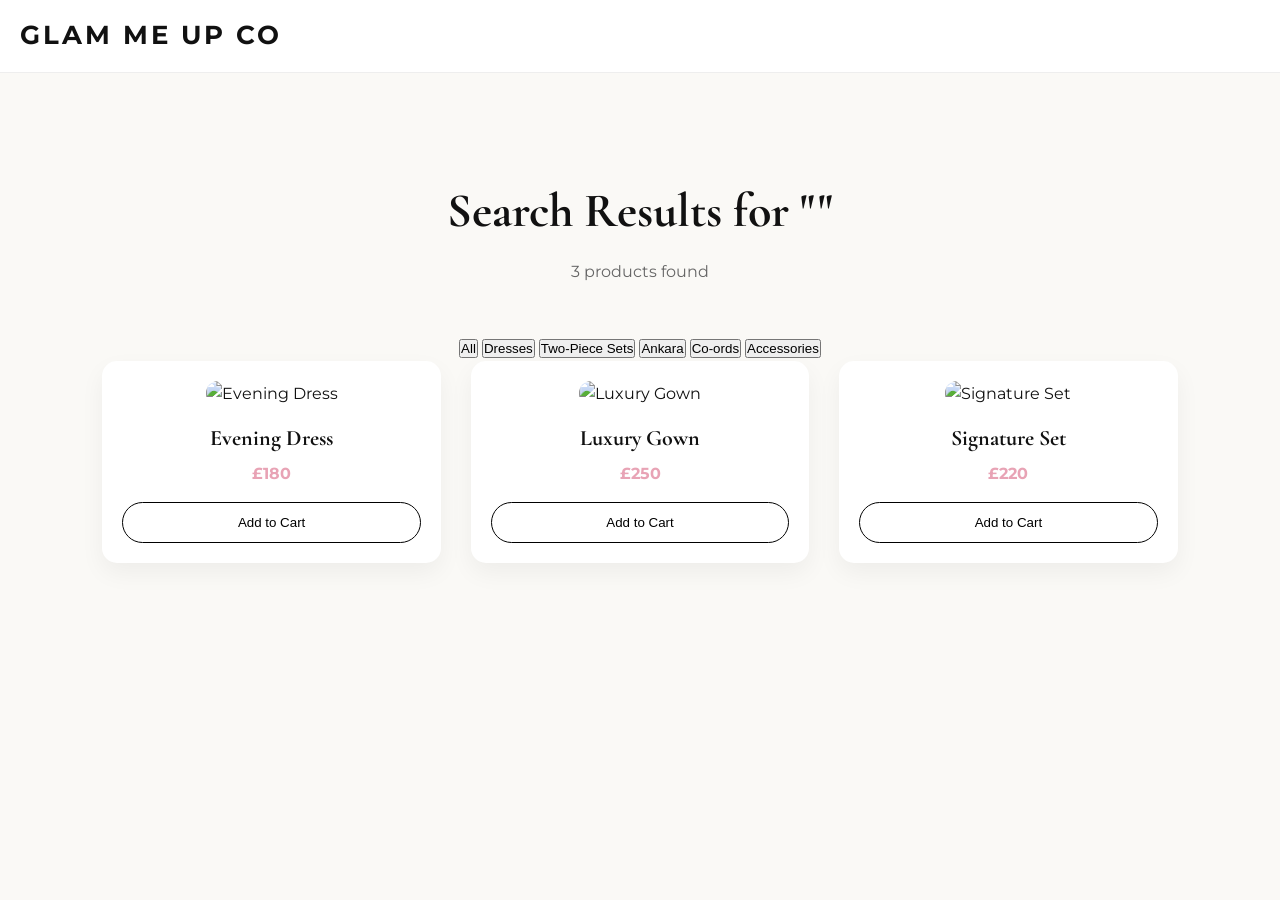
==== commit 771fa0c2: "Update search.html" ====
--- a/search.html
+++ b/search.html
@@ -56,16 +56,16 @@
             Two-Piece Sets
         </button>
 
-        <button class="category-btn" data-category="ready">
-            Ready-to-Wear
-        </button>
-
         <button class="category-btn" data-category="ankara">
             Ankara
         </button>
 
-        <button class="category-btn" data-category="custom">
-            Custom/Bespoke
+        <button class="category-btn" data-category="co-ords">
+            Co-ords
+        </button>
+
+        <button class="category-btn" data-category="accessories">
+            Accessories
         </button>
 
     </div>
